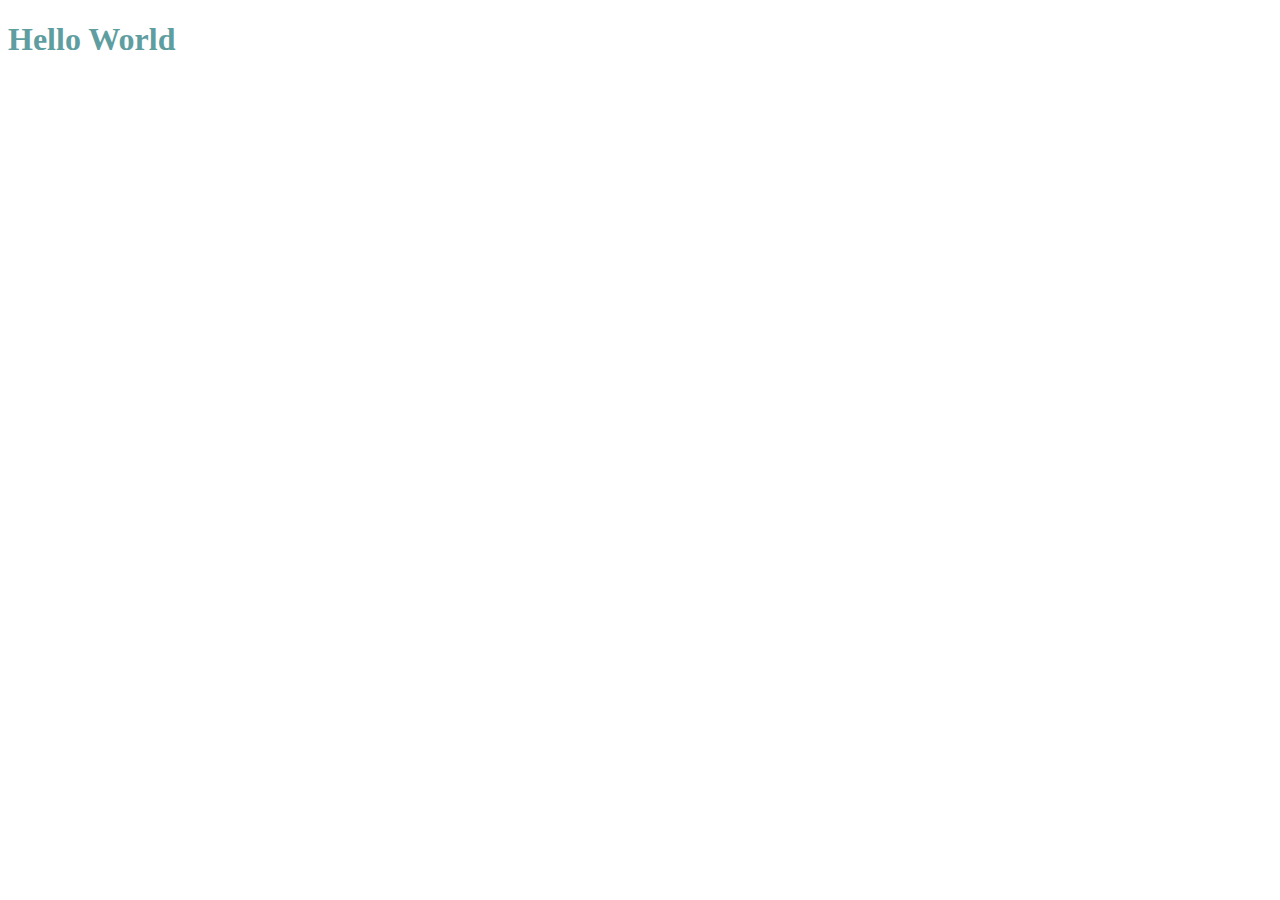
==== index.html @ af9c55de "Enviando as funcionalidades X" ====
<!DOCTYPE html>
<html lang="en">
<head>
    <meta charset="UTF-8">
    <meta name="viewport" content="width=device-width, initial-scale=1.0">
    <link rel="stylesheet" href="css/style.css">
    <title>Document</title>
</head>
<body>
    <h1>Hello World</h1>
</body>
</html>
---- css/style.css ----
h1 {
    color: cadetblue;
}
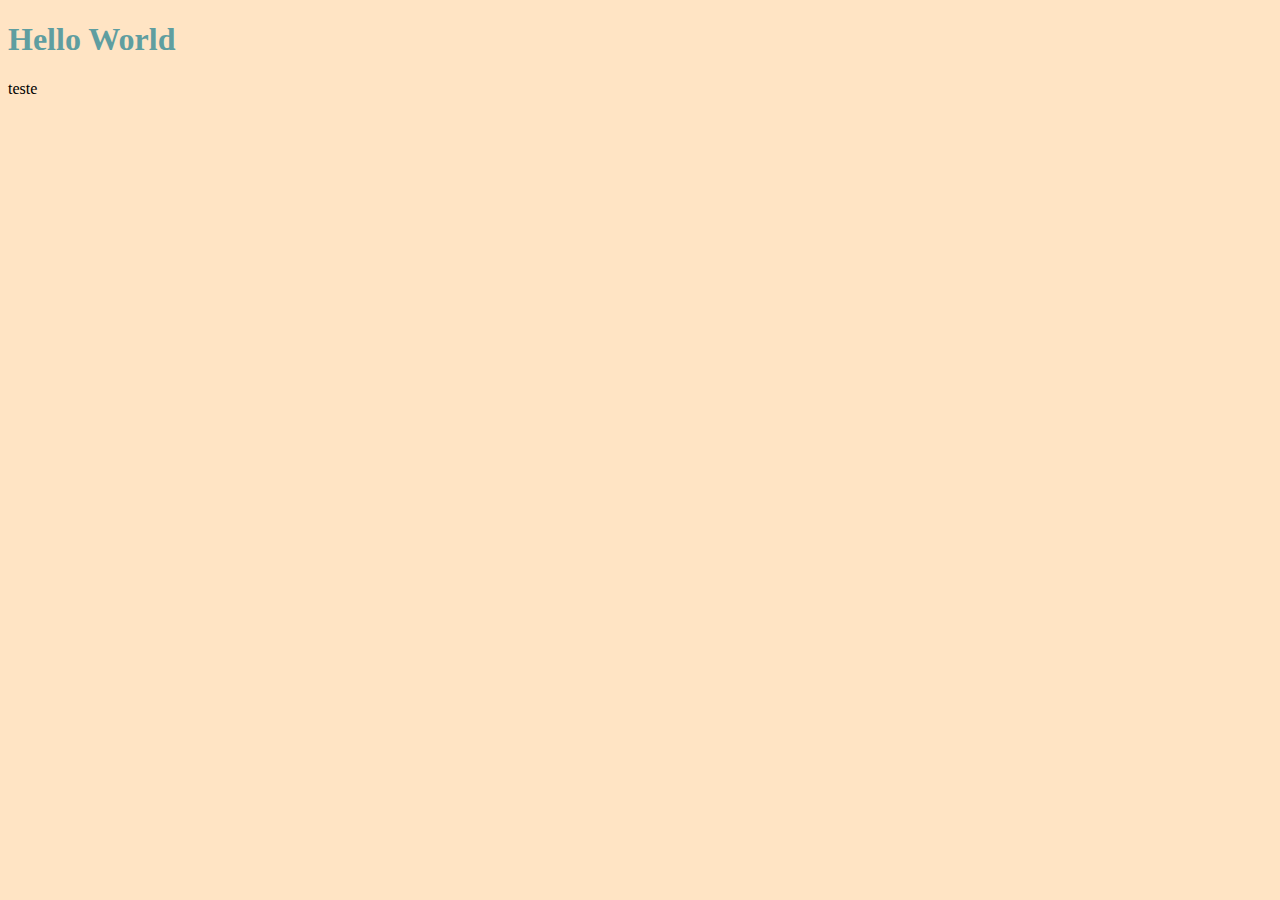
==== commit 29133a99: "enviando alteracao" ====
--- a/index.html
+++ b/index.html
@@ -8,5 +8,6 @@
 </head>
 <body>
     <h1>Hello World</h1>
+    <p>teste</p>
 </body>
 </html>--- a/css/style.css
+++ b/css/style.css
@@ -1,3 +1,7 @@
 h1 {
     color: cadetblue;
+}
+
+body {
+    background-color: bisque;
 }